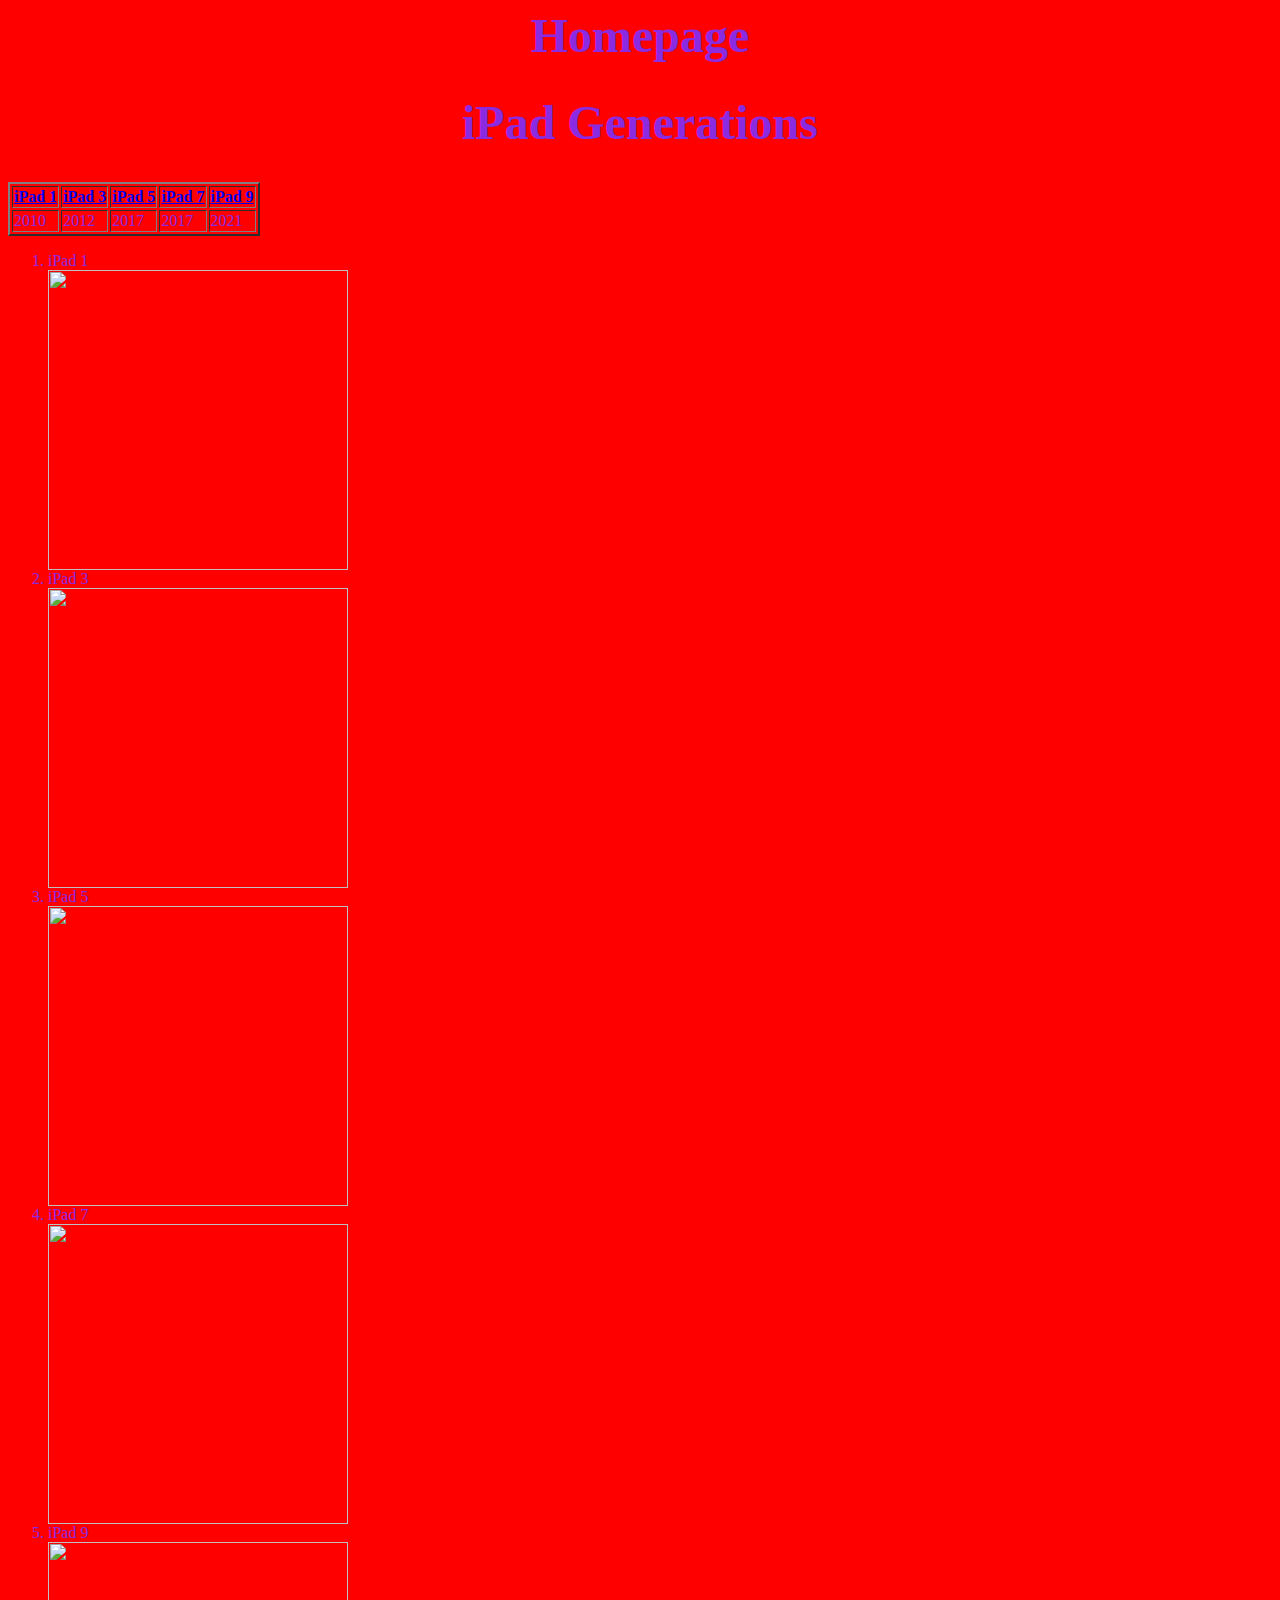
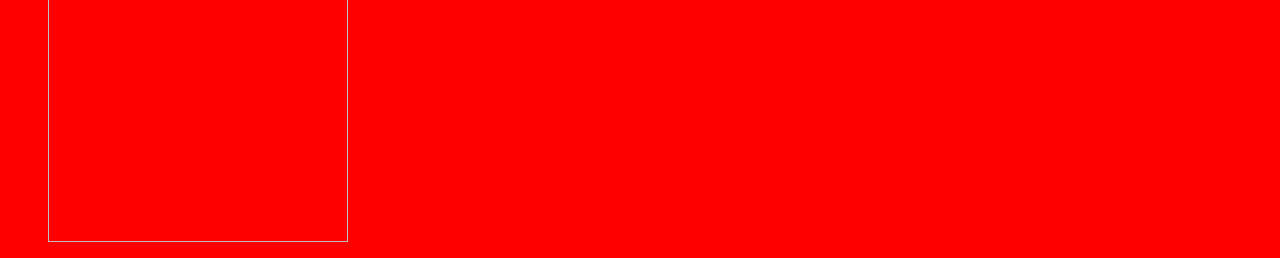
==== index.html @ cc91e3ee "push" ====
<meta http-equiv="X-UA-Compatible" content="IE=edge">
<meta name="viewport" content="width=device-width, initial-scale=1.0">
<title>Home</title>
<link rel="stylesheet" href="style.css">
</head>
<body>

<body id="h">
<h1>Homepage</h1>
<h1>iPad Generations</h1>
<table border="2">
    <tr>
        <th><a href="ipad1.html">iPad 1</a></th>
        <th><a href="ipad3.html">iPad 3</a></th>
        <th><a href="ipad5.html">iPad 5</a></th>
        <th><a href="ipad7.html">iPad 7</a></th>
        <th><a href="ipad9.html">iPad 9</a></th>
    </tr>
    <tr>
        <td>2010</td>
        <td>2012</td>
        <td>2017</td>
        <td>2017</td>
        <td>2021</td>
    </tr>
</table>
<ol>
    <li>iPad 1</li>
    <a href="https://avifauna.cz/rubrika/rozcestnik/?ss=5_6_6_25_40&pp=apple+ipad+1&ii=2273840"><img src="https://d2um6umu4gwssp.cloudfront.net/apple/wp-content/uploads/2016/06/ipad-1st-generation-large.jpg" height="300" width="300"></a>
    <li>iPad 3</li>
    <a href="https://www.phonedaddy.com/products/apple-ipad-3rd-generation-wifi-only"><img src="https://cdn.shopify.com/s/files/1/0253/7950/4206/products/D_NQ_NP_619578-MLB32161090326_092019-O.jpg?v=1628790573" height="300" width="300"></a>
    <li>iPad 5</li>
    <a href="https://apple.fandom.com/wiki/IPad_%285th_generation%29"><img src="https://static.wikia.nocookie.net/ipod/images/1/14/IPad_5th_Gen_Gold-Wi-Fi_Only.jpg/revision/latest?cb=20210708211947" height="300" width="300"></a>
    <li>iPad 7</li>
    <a href="https://www.apple.com/shop/product/FW762LL/A/refurbished-ipad-wi-fi-32gb-gold-7th-generation"><img src="https://store.storeimages.cdn-apple.com/4982/as-images.apple.com/is/refurb-ipad-wifi-gold-2019?wid=1144&hei=1144&fmt=jpeg&qlt=90&.v=1593017704000" height="300" width="300"></a>
    <li>iPad 9</li>
    <a href="https://www.costco.com/apple-ipad-%289th-generation%29-wi-fi-%2B-cellular%2C-64gb.product.100806367.html"><img src="https://richmedia.ca-richimage.com/ImageDelivery/imageService?profileId=12026540&id=1670521&recipeId=729" height="300" width="300"></a>
</ol>
</body>
</html>
---- style.css ----
#h{
    color:blueviolet;
    background-color: red;
}
.ipad1{
    color:seagreen;
    background-color: orange;
}
.ipad3{
    color:royalblue;
    background-color: yellow;
}
.ipad5{
    color:brown;
    background-color: green;
}
.ipad7{
    color:pink;
    background-color: blue;
}
.ipad9{
    color:aquamarine;
    background-color: purple;
}
h1{
    text-align: center; font-size: 48px;
}
.p {
    display: block;
    margin-left: auto;
    margin-right: auto;
}
.home{
    font-size: 30px;
}
a:active {
    background-color: yellow;
  }
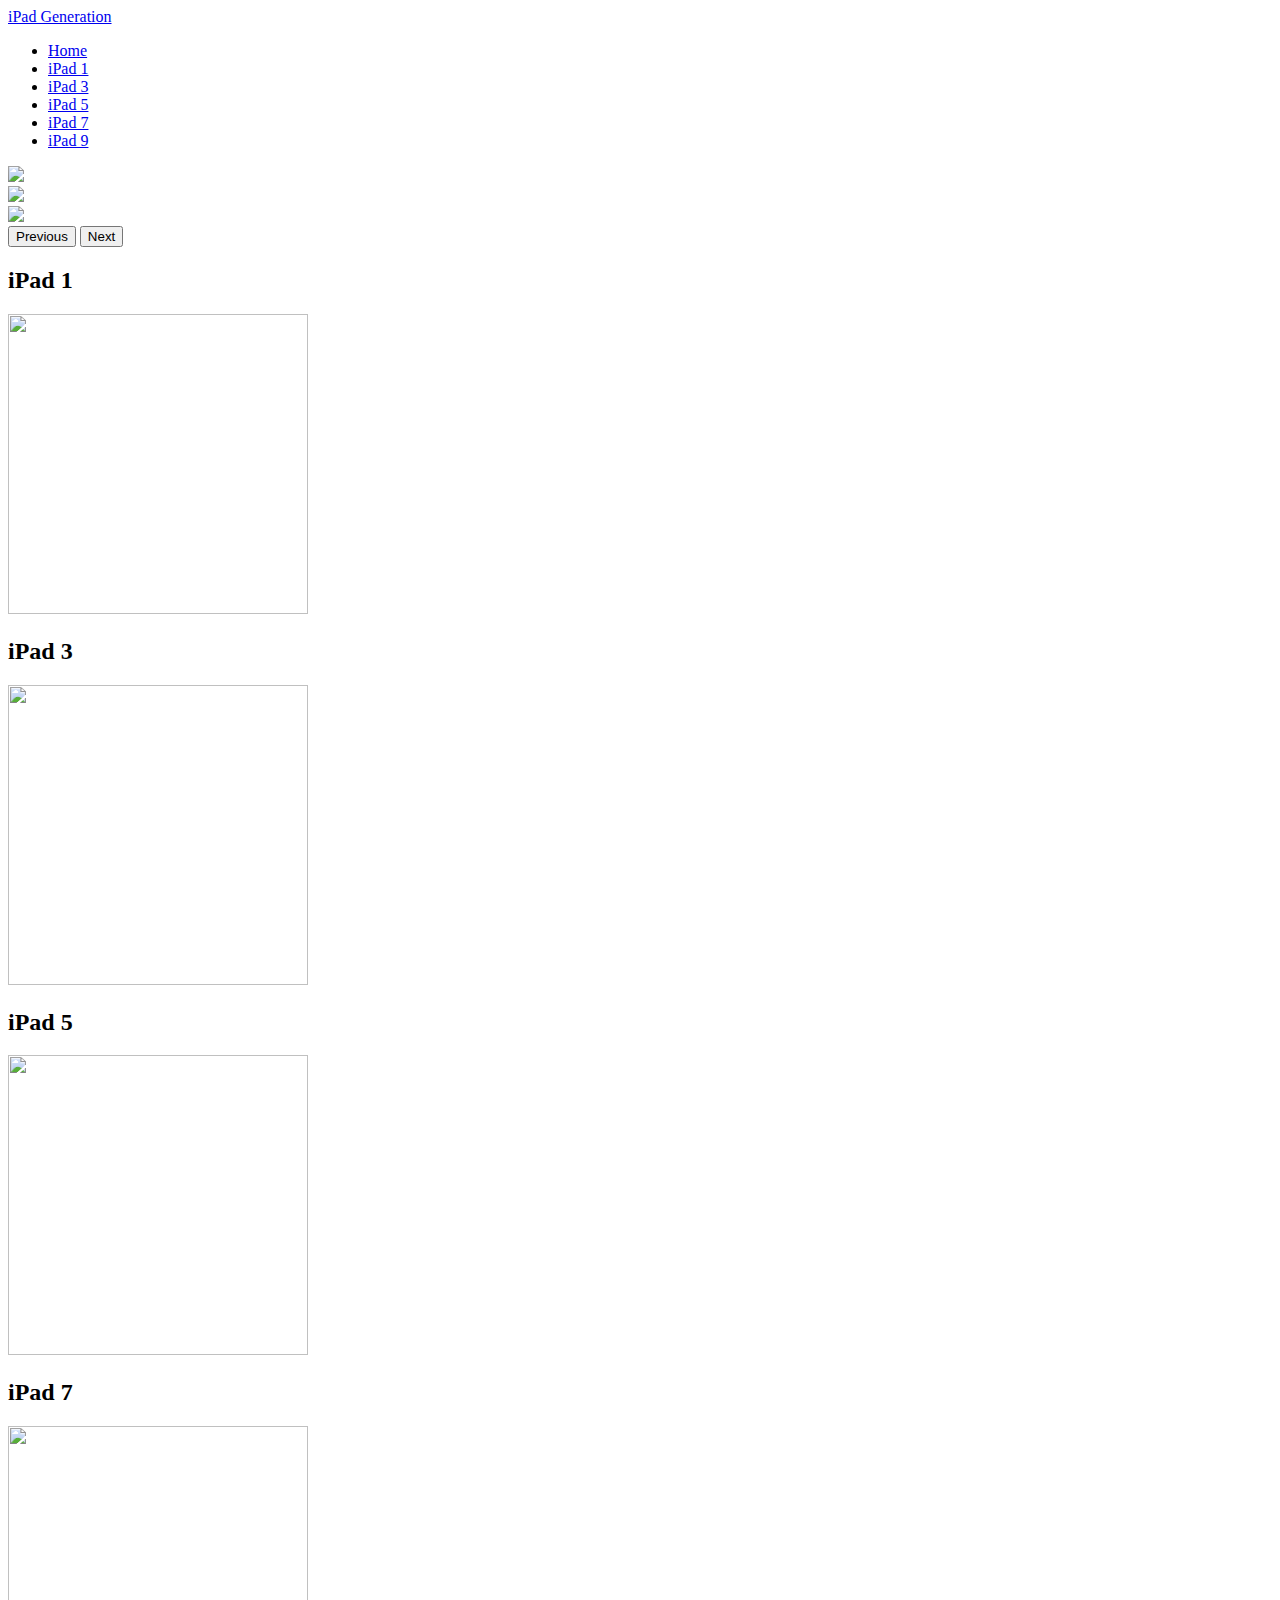
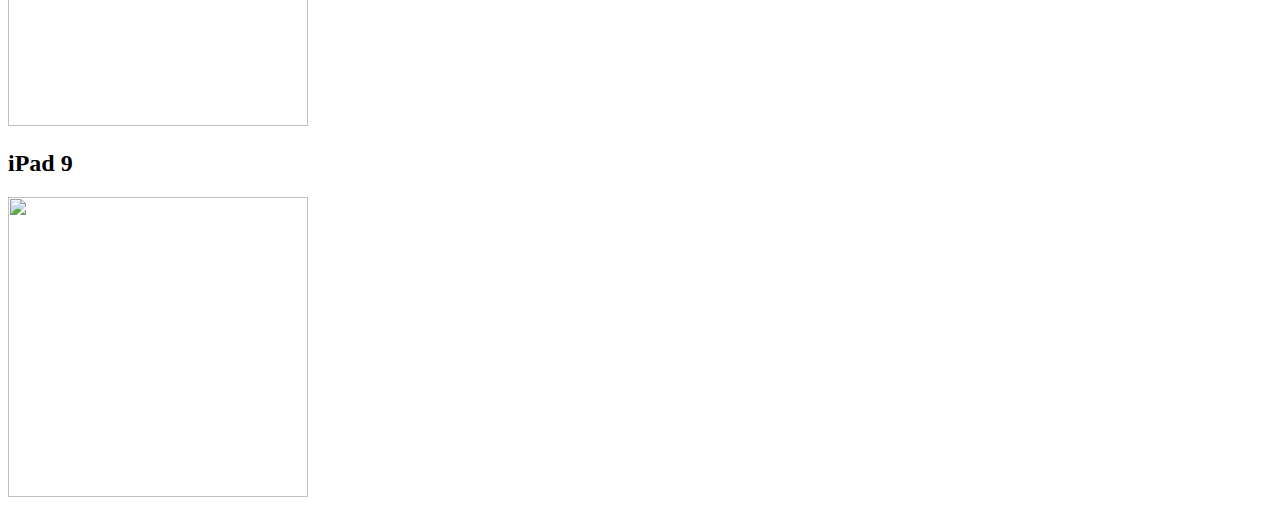
==== commit 0a2d069b: "push" ====
--- a/index.html
+++ b/index.html
@@ -1,40 +1,84 @@
-<meta http-equiv="X-UA-Compatible" content="IE=edge">
-<meta name="viewport" content="width=device-width, initial-scale=1.0">
-<title>Home</title>
-<link rel="stylesheet" href="style.css">
-</head>
-<body>
+<!doctype html>
+<html lang="en">
+  <head>
+    <meta charset="utf-8">
+    <meta name="viewport" content="width=device-width, initial-scale=1">
+    <title>Home</title>
+    <link href="https://cdn.jsdelivr.net/npm/bootstrap@5.2.1/dist/css/bootstrap.min.css" rel="stylesheet" integrity="sha384-iYQeCzEYFbKjA/T2uDLTpkwGzCiq6soy8tYaI1GyVh/UjpbCx/TYkiZhlZB6+fzT" crossorigin="anonymous">
+    <link rel="stylesheet" href="style.css">
+  </head>
 
-<body id="h">
-<h1>Homepage</h1>
-<h1>iPad Generations</h1>
-<table border="2">
-    <tr>
-        <th><a href="ipad1.html">iPad 1</a></th>
-        <th><a href="ipad3.html">iPad 3</a></th>
-        <th><a href="ipad5.html">iPad 5</a></th>
-        <th><a href="ipad7.html">iPad 7</a></th>
-        <th><a href="ipad9.html">iPad 9</a></th>
-    </tr>
-    <tr>
-        <td>2010</td>
-        <td>2012</td>
-        <td>2017</td>
-        <td>2017</td>
-        <td>2021</td>
-    </tr>
-</table>
-<ol>
-    <li>iPad 1</li>
-    <a href="https://avifauna.cz/rubrika/rozcestnik/?ss=5_6_6_25_40&pp=apple+ipad+1&ii=2273840"><img src="https://d2um6umu4gwssp.cloudfront.net/apple/wp-content/uploads/2016/06/ipad-1st-generation-large.jpg" height="300" width="300"></a>
-    <li>iPad 3</li>
-    <a href="https://www.phonedaddy.com/products/apple-ipad-3rd-generation-wifi-only"><img src="https://cdn.shopify.com/s/files/1/0253/7950/4206/products/D_NQ_NP_619578-MLB32161090326_092019-O.jpg?v=1628790573" height="300" width="300"></a>
-    <li>iPad 5</li>
-    <a href="https://apple.fandom.com/wiki/IPad_%285th_generation%29"><img src="https://static.wikia.nocookie.net/ipod/images/1/14/IPad_5th_Gen_Gold-Wi-Fi_Only.jpg/revision/latest?cb=20210708211947" height="300" width="300"></a>
-    <li>iPad 7</li>
-    <a href="https://www.apple.com/shop/product/FW762LL/A/refurbished-ipad-wi-fi-32gb-gold-7th-generation"><img src="https://store.storeimages.cdn-apple.com/4982/as-images.apple.com/is/refurb-ipad-wifi-gold-2019?wid=1144&hei=1144&fmt=jpeg&qlt=90&.v=1593017704000" height="300" width="300"></a>
-    <li>iPad 9</li>
-    <a href="https://www.costco.com/apple-ipad-%289th-generation%29-wi-fi-%2B-cellular%2C-64gb.product.100806367.html"><img src="https://richmedia.ca-richimage.com/ImageDelivery/imageService?profileId=12026540&id=1670521&recipeId=729" height="300" width="300"></a>
-</ol>
+  <body>
+    <nav class="navbar navbar-expand bg-light">
+      <div class="container-fluid">
+        <a class="navbar-brand" href="#">iPad Generation</a>
+        <ul class="navbar-nav me-auto ">
+          <li class="nav-item">
+            <a class="nav-link" href="index.html">Home</a>
+          </li>
+          <li>
+            <a class="nav-link" href="ipad1.html">iPad 1</a>
+          </li>
+          <li>
+            <a class="nav-link" href="ipad3.html">iPad 3</a>
+          </li>
+          <li>
+            <a class="nav-link" href="ipad5.html">iPad 5</a>
+          </li>
+          <li>
+            <a class="nav-link" href="ipad7.html">iPad 7</a>
+           <li>
+            <a class="nav-link" href="ipad9.html">iPad 9</a>
+           </li>
+          </li>
+        </ul>
+      </div>
+    </nav>
+
+    <div id="carouselExampleControls" class="carousel slide" data-bs-ride="carousel">
+      <div class="carousel-inner">
+        <div class="carousel-item active">
+          <img src="https://d2um6umu4gwssp.cloudfront.net/apple/wp-content/uploads/2016/06/ipad-1st-generation-large.jpg" height="400px" class="d-block w-100">
+        </div>
+        <div class="carousel-item">
+          <img src="https://static.wikia.nocookie.net/ipod/images/1/14/IPad_5th_Gen_Gold-Wi-Fi_Only.jpg/revision/latest?cb=20210708211947" height="400px" class="d-block w-100">
+        </div>
+        <div class="carousel-item">
+          <img src="https://richmedia.ca-richimage.com/ImageDelivery/imageService?profileId=12026540&id=1670521&recipeId=729" height="400px" class="d-block w-100">
+        </div>
+      </div>
+      <button class="carousel-control-prev" type="button" data-bs-target="#carouselExampleControls" data-bs-slide="prev">
+        <span class="carousel-control-prev-icon" aria-hidden="true"></span>
+        <span class="visually-hidden">Previous</span>
+      </button>
+      <button class="carousel-control-next" type="button" data-bs-target="#carouselExampleControls" data-bs-slide="next">
+        <span class="carousel-control-next-icon" aria-hidden="true"></span>
+        <span class="visually-hidden">Next</span>
+      </button>
+    </div>    
+    <script src="https://cdn.jsdelivr.net/npm/bootstrap@5.2.1/dist/js/bootstrap.bundle.min.js" integrity="sha384-u1OknCvxWvY5kfmNBILK2hRnQC3Pr17a+RTT6rIHI7NnikvbZlHgTPOOmMi466C8" crossorigin="anonymous"></script>
+    <div class="container">
+        <div class="row">
+        <div class="col-sm-4">
+            <h2>iPad 1</h2>
+            <a href="https://avifauna.cz/rubrika/rozcestnik/?ss=5_6_6_25_40&pp=apple+ipad+1&ii=2273840"><img src="https://d2um6umu4gwssp.cloudfront.net/apple/wp-content/uploads/2016/06/ipad-1st-generation-large.jpg" height="300" width="300"></a>
+        </div>
+        <div class="col-sm-4">
+            <h2>iPad 3</h2>
+            <a href="https://www.phonedaddy.com/products/apple-ipad-3rd-generation-wifi-only"><img src="https://cdn.shopify.com/s/files/1/0253/7950/4206/products/D_NQ_NP_619578-MLB32161090326_092019-O.jpg?v=1628790573" height="300" width="300"></a>
+        </div>
+        <div class="col-sm-4">
+            <h2>iPad 5</h2>
+            <a href="https://apple.fandom.com/wiki/IPad_%285th_generation%29"><img src="https://static.wikia.nocookie.net/ipod/images/1/14/IPad_5th_Gen_Gold-Wi-Fi_Only.jpg/revision/latest?cb=20210708211947" height="300" width="300"></a>
+            </div>
+            <div class="row">
+             <div class="col-sm-6">
+               <h2>iPad 7</h2>
+               <a href="https://www.apple.com/shop/product/FW762LL/A/refurbished-ipad-wi-fi-32gb-gold-7th-generation"><img src="https://store.storeimages.cdn-apple.com/4982/as-images.apple.com/is/refurb-ipad-wifi-gold-2019?wid=1144&hei=1144&fmt=jpeg&qlt=90&.v=1593017704000" height="300" width="300"></a>
+            </div>
+            <div class="col-sm-6">
+                <h2>iPad 9</h2>
+                <a href="https://www.costco.com/apple-ipad-%289th-generation%29-wi-fi-%2B-cellular%2C-64gb.product.100806367.html"><img src="https://richmedia.ca-richimage.com/ImageDelivery/imageService?profileId=12026540&id=1670521&recipeId=729" height="300" width="300"></a>   
+             </div>
 </body>
 </html>--- a/style.css
+++ b/style.css
@@ -1,7 +1,3 @@
-#h{
-    color:blueviolet;
-    background-color: red;
-}
 .ipad1{
     color:seagreen;
     background-color: orange;
@@ -27,12 +23,5 @@
 }
 .p {
     display: block;
-    margin-left: auto;
-    margin-right: auto;
-}
-.home{
-    font-size: 30px;
-}
-a:active {
-    background-color: yellow;
-  }+    margin:auto;
+}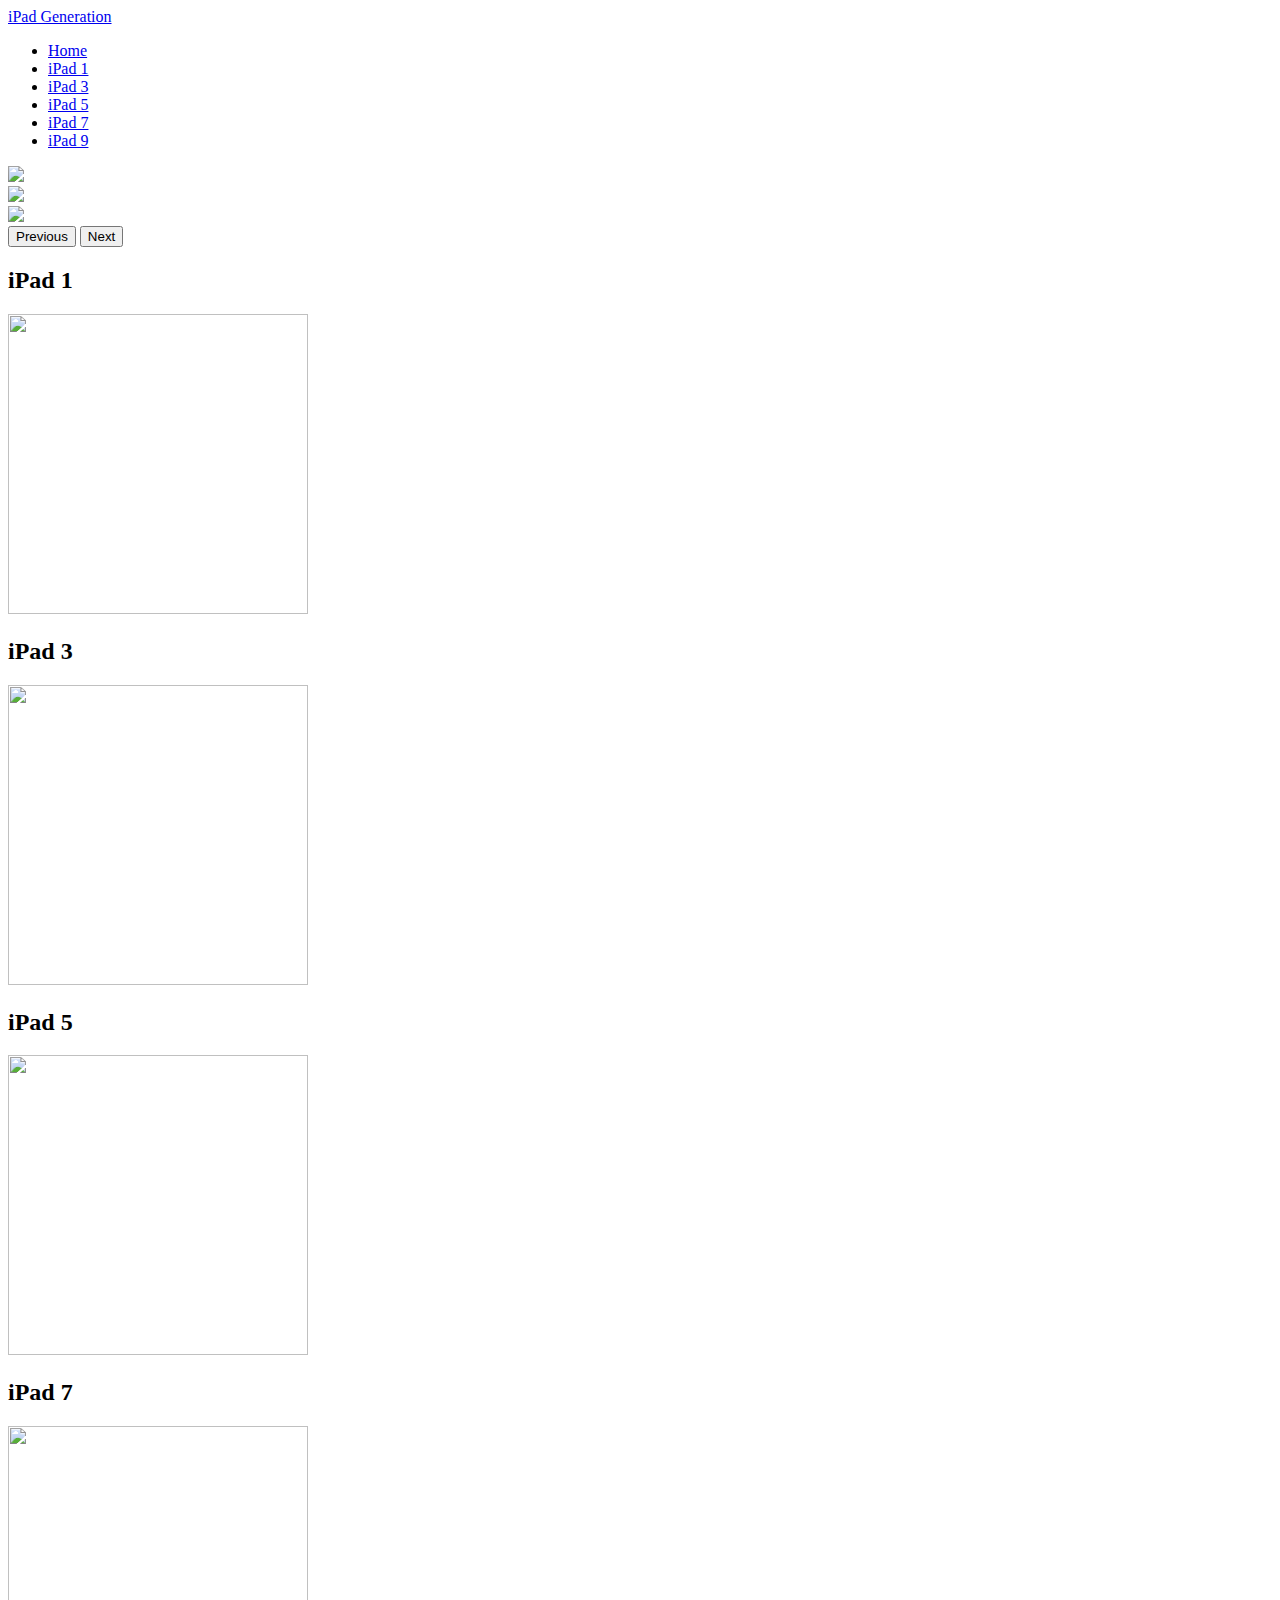
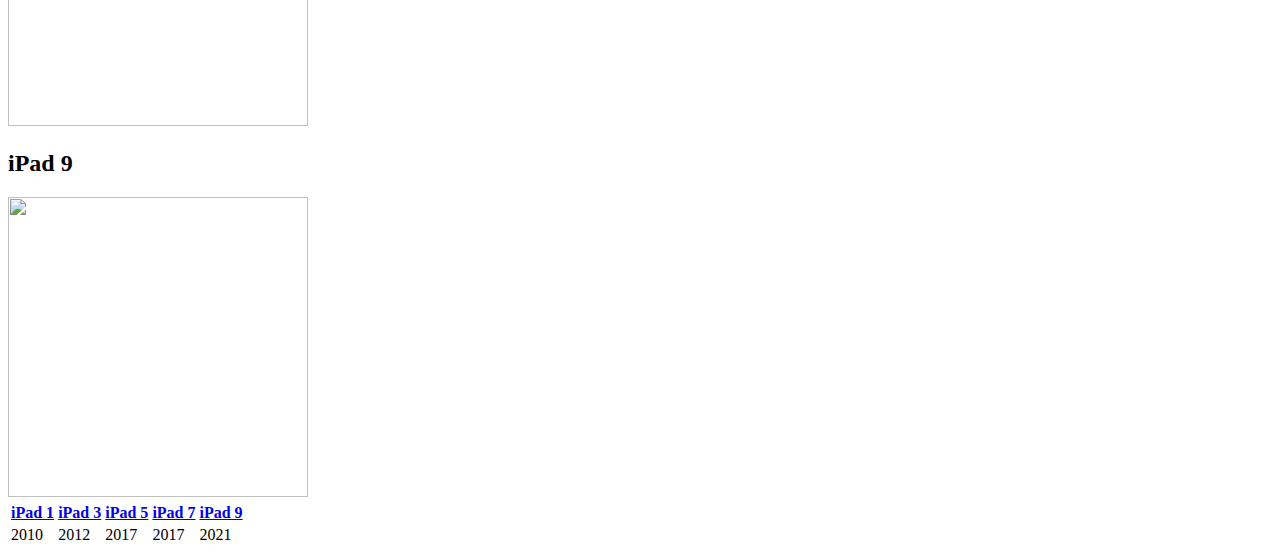
==== commit 9ef57a60: "push" ====
--- a/index.html
+++ b/index.html
@@ -80,5 +80,30 @@
                 <h2>iPad 9</h2>
                 <a href="https://www.costco.com/apple-ipad-%289th-generation%29-wi-fi-%2B-cellular%2C-64gb.product.100806367.html"><img src="https://richmedia.ca-richimage.com/ImageDelivery/imageService?profileId=12026540&id=1670521&recipeId=729" height="300" width="300"></a>   
              </div>
+             <footer class="bg-light text-center text-lg-start">
+              <div class="container">
+                <div class="row">
+                  <div class="col-lg-6 col-md-6">
+                    <div class="container footer">
+                      <table class="table">
+                       
+                    <tr>
+                        <th><a href="ipad1.html">iPad 1</a></th>
+                        <th><a href="ipad3.html">iPad 3</a></th>
+                        <th><a href="ipad5.html">iPad 5</a></th>
+                        <th><a href="ipad7.html">iPad 7</a></th>
+                        <th><a href="ipad9.html">iPad 9</a></th>
+                    </tr>
+                    <tr>
+                      <td>2010</td>
+                      <td>2012</td>
+                      <td>2017</td>
+                      <td>2017</td>
+                      <td>2021</td>
+                    </tr>
+                </div>
+                </table>
+                  </div>
+              </footer>
 </body>
 </html>